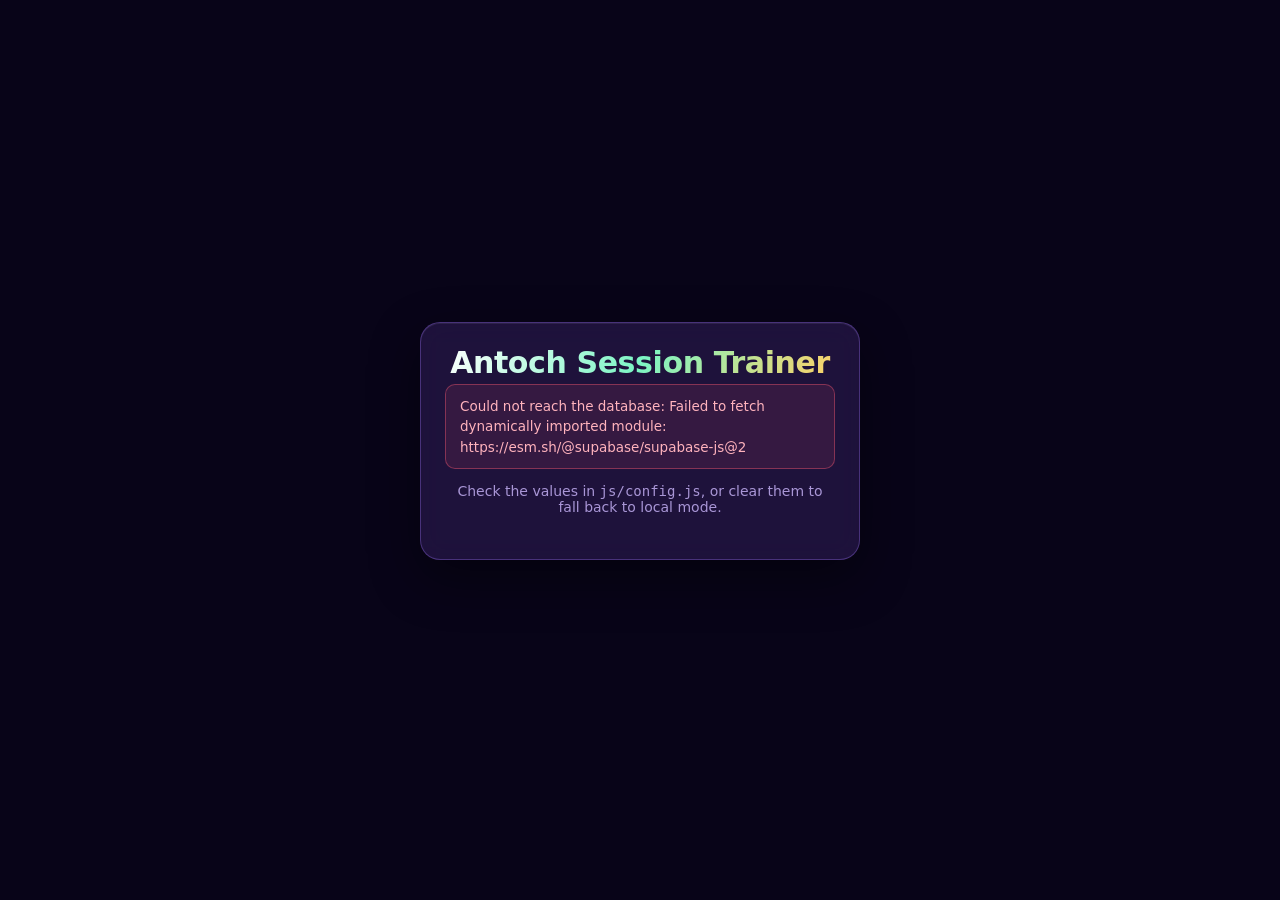
==== index.html @ 9d7117a3 "Antoch Session Trainer: session runner, CEFR drills, Supabase backend Five-stage coaching session wi" ====
<!DOCTYPE html>
<html lang="en">
<head>
<meta charset="UTF-8">
<meta name="viewport" content="width=device-width, initial-scale=1">
<title>Antoch Session Trainer</title>
<meta name="description" content="One-on-one English conversation coaching — session runner, drills and progress history.">
<link rel="stylesheet" href="css/app.css">
<link rel="icon" href="data:image/svg+xml,<svg xmlns='http://www.w3.org/2000/svg' viewBox='0 0 32 32'><text y='26' font-size='26'>🥊</text></svg>">
</head>
<body>
<div id="root">
  <div class="auth-wrap"><div class="card auth-card">
    <h1>Antoch Session Trainer</h1>
    <p class="sub">Loading…</p>
  </div></div>
</div>
<noscript>
  <div class="auth-wrap"><div class="card auth-card">
    <h1>Antoch Session Trainer</h1>
    <p class="sub">This app needs JavaScript enabled.</p>
  </div></div>
</noscript>
<script type="module" src="js/app.js"></script>
</body>
</html>
---- css/app.css ----
/* =============================================================
   Antoch Session Trainer
   Dark, high contrast, built to stay legible inside a Google Meet
   screen share while the trainer is talking at the same time.
   ============================================================= */

:root {
  --bg: #080418;
  --bg-soft: #150c30;
  --panel: rgba(40, 24, 74, 0.72);
  --panel-solid: #1c1136;
  --line: rgba(124, 92, 200, 0.45);
  --line-soft: rgba(124, 92, 200, 0.22);
  --accent: #7cf5c4;
  --accent-deep: #2b8a64;
  --gold: #ffd166;
  --danger: #ff5d73;
  --text: #f3eeff;
  --muted: #a996d6;
  --radius: 14px;
  --radius-lg: 20px;
}

* { box-sizing: border-box; }

html, body {
  margin: 0;
  min-height: 100%;
  background: var(--bg);
  color: var(--text);
  font-family: 'Segoe UI', system-ui, -apple-system, sans-serif;
  -webkit-font-smoothing: antialiased;
}

body::before {
  content: '';
  position: fixed;
  inset: 0;
  z-index: -2;
  background:
    radial-gradient(ellipse 80% 60% at 50% 0%, #2a1a5c, transparent 70%),
    radial-gradient(ellipse 60% 50% at 85% 100%, #1d2a5e, transparent 70%),
    linear-gradient(180deg, #150c30, #080418);
}

a { color: var(--accent); }

/* ---------------- layout ---------------- */

.app { display: flex; flex-direction: column; min-height: 100vh; }

.topbar {
  display: flex; align-items: center; gap: 16px;
  padding: 12px 22px;
  border-bottom: 1px solid var(--line-soft);
  background: rgba(8, 4, 24, 0.75);
  backdrop-filter: blur(12px);
  position: sticky; top: 0; z-index: 40;
}

.topbar .logo {
  font-weight: 800; font-size: 17px; letter-spacing: -0.3px;
  background: linear-gradient(120deg, #fff, var(--accent), var(--gold));
  -webkit-background-clip: text; background-clip: text; color: transparent;
  white-space: nowrap;
}

.topbar nav { display: flex; gap: 4px; flex: 1; flex-wrap: wrap; }

.navlink {
  padding: 7px 14px; border-radius: 9px; font-size: 14px;
  color: var(--muted); cursor: pointer; border: 1px solid transparent;
  background: none;
}
.navlink:hover { color: var(--text); background: rgba(255, 255, 255, 0.05); }
.navlink.active { color: var(--accent); border-color: var(--line); background: rgba(124, 245, 196, 0.08); }

.whoami { font-size: 13px; color: var(--muted); text-align: right; line-height: 1.35; }
.whoami b { color: var(--text); display: block; font-size: 14px; }

.page { flex: 1; padding: 26px 22px 60px; max-width: 1180px; width: 100%; margin: 0 auto; }
.page.wide { max-width: 1500px; }

/* ---------------- typography ---------------- */

h1 { font-size: 26px; margin: 0 0 4px; letter-spacing: -0.4px; }
h2 { font-size: 19px; margin: 0 0 12px; letter-spacing: -0.2px; }
h3 { font-size: 15px; margin: 0 0 8px; }
.sub { color: var(--muted); font-size: 14px; margin: 0 0 22px; }
.eyebrow {
  font-size: 11px; text-transform: uppercase; letter-spacing: 1.4px;
  color: var(--muted); font-weight: 700; margin-bottom: 7px;
}
.mono { font-family: 'Cascadia Mono', Consolas, monospace; }

/* ---------------- panels ---------------- */

.card {
  background: var(--panel);
  border: 1px solid var(--line);
  border-radius: var(--radius-lg);
  padding: 22px 24px;
  backdrop-filter: blur(14px);
  box-shadow: 0 18px 50px rgba(0, 0, 0, 0.42), inset 0 1px 0 rgba(255, 255, 255, 0.07);
  margin-bottom: 18px;
}
.card.tight { padding: 16px 18px; }

.grid { display: grid; gap: 16px; }
.grid.two { grid-template-columns: repeat(auto-fit, minmax(320px, 1fr)); }
.grid.three { grid-template-columns: repeat(auto-fit, minmax(240px, 1fr)); }
.row { display: flex; gap: 10px; flex-wrap: wrap; align-items: center; }
.row.between { justify-content: space-between; }
.spacer { flex: 1; }

/* ---------------- forms ---------------- */

.field { margin-bottom: 14px; }
.field label {
  display: block; font-size: 11px; color: var(--muted); margin-bottom: 6px;
  text-transform: uppercase; letter-spacing: 1px; font-weight: 700;
}

input, select, textarea {
  width: 100%;
  background: rgba(10, 4, 26, 0.7);
  border: 1px solid var(--line);
  color: var(--text);
  border-radius: 10px;
  padding: 11px 13px;
  font-size: 15px;
  font-family: inherit;
  outline: none;
  transition: border-color .18s;
}
input:focus, select:focus, textarea:focus { border-color: var(--accent); }
textarea { min-height: 90px; resize: vertical; line-height: 1.55; }
select option { background: #1c1136; }

.btn {
  background: linear-gradient(180deg, #8ffcd0, #3fae7f);
  border: none; color: #06251a; font-weight: 700; font-size: 15px;
  padding: 12px 24px; border-radius: 11px; cursor: pointer;
  box-shadow: 0 4px 0 var(--accent-deep);
  transition: transform .06s, box-shadow .06s;
  font-family: inherit;
}
.btn:active { transform: translateY(3px); box-shadow: 0 1px 0 var(--accent-deep); }
.btn:disabled { opacity: .45; cursor: not-allowed; }
.btn.ghost {
  background: rgba(255, 255, 255, 0.07); color: var(--text);
  border: 1px solid var(--line); box-shadow: none;
}
.btn.gold { background: linear-gradient(180deg, #ffe08a, #e0a520); color: #3a2600; box-shadow: 0 4px 0 #a87610; }
.btn.danger { background: linear-gradient(180deg, #ff8a99, #d63a51); color: #2c0209; box-shadow: 0 4px 0 #93202f; }
.btn.sm { font-size: 13px; padding: 8px 15px; box-shadow: none; }
.btn.block { width: 100%; }

.chips { display: flex; gap: 7px; flex-wrap: wrap; }
.chip {
  background: rgba(124, 245, 196, 0.12);
  border: 1px solid rgba(124, 245, 196, 0.35);
  color: var(--accent); font-size: 12.5px; padding: 5px 12px;
  border-radius: 20px; cursor: pointer; user-select: none;
}
.chip:hover { background: rgba(124, 245, 196, 0.22); }
.chip.gold { background: rgba(255, 209, 102, .12); border-color: rgba(255, 209, 102, .38); color: var(--gold); }
.chip.on { background: var(--accent); color: #06251a; font-weight: 700; }
.chip.gold.on { background: var(--gold); color: #3a2600; }
.chip.static { cursor: default; }

.badge {
  display: inline-block; font-size: 11px; font-weight: 700; letter-spacing: .6px;
  padding: 3px 9px; border-radius: 20px; text-transform: uppercase;
  background: rgba(255, 255, 255, .08); border: 1px solid var(--line-soft); color: var(--muted);
}
.badge.level { background: rgba(124, 245, 196, .14); border-color: rgba(124, 245, 196, .4); color: var(--accent); }
.badge.anchor { background: rgba(124, 245, 196, .12); color: var(--accent); border-color: rgba(124, 245, 196, .35); }
.badge.stretch { background: rgba(255, 209, 102, .12); color: var(--gold); border-color: rgba(255, 209, 102, .35); }
.badge.admin { background: rgba(255, 93, 115, .14); color: var(--danger); border-color: rgba(255, 93, 115, .4); }
.badge.trainer { background: rgba(160, 140, 255, .16); color: #c3b3ff; border-color: rgba(160, 140, 255, .4); }
.badge.trainee { background: rgba(124, 245, 196, .12); color: var(--accent); border-color: rgba(124, 245, 196, .35); }

/* ---------------- lists and tables ---------------- */

.list { display: flex; flex-direction: column; gap: 9px; }
.item {
  display: flex; align-items: center; gap: 12px;
  background: rgba(10, 4, 26, 0.5);
  border: 1px solid var(--line-soft);
  border-radius: var(--radius); padding: 13px 15px;
}
.item:hover { border-color: var(--line); }
.item .grow { flex: 1; min-width: 0; }
.item .title { font-weight: 650; font-size: 15px; }
.item .meta { font-size: 12.5px; color: var(--muted); margin-top: 3px; }

table { width: 100%; border-collapse: collapse; font-size: 14px; }
th, td { text-align: left; padding: 9px 10px; border-bottom: 1px solid var(--line-soft); }
th { font-size: 11px; text-transform: uppercase; letter-spacing: 1px; color: var(--muted); }

.empty {
  padding: 30px; text-align: center; color: var(--muted); font-size: 14px;
  border: 1px dashed var(--line-soft); border-radius: var(--radius);
}

/* ---------------- auth screen ---------------- */

.auth-wrap { min-height: 100vh; display: flex; align-items: center; justify-content: center; padding: 24px; }
.auth-card { width: min(440px, 100%); }
.auth-card h1 {
  text-align: center; font-size: 30px;
  background: linear-gradient(120deg, #fff, var(--accent), var(--gold));
  -webkit-background-clip: text; background-clip: text; color: transparent;
}
.auth-card .sub { text-align: center; }
.tabs { display: flex; gap: 6px; margin-bottom: 20px; }
.tabs button {
  flex: 1; padding: 9px; border-radius: 10px; border: 1px solid var(--line-soft);
  background: none; color: var(--muted); cursor: pointer; font-size: 14px; font-family: inherit;
}
.tabs button.active { background: rgba(124, 245, 196, .1); border-color: var(--line); color: var(--accent); }

.notice {
  padding: 11px 14px; border-radius: 10px; font-size: 13.5px; line-height: 1.5;
  margin-bottom: 14px; border: 1px solid;
}
.notice.err { background: rgba(255, 93, 115, .1); border-color: rgba(255, 93, 115, .4); color: #ffb3bd; }
.notice.ok { background: rgba(124, 245, 196, .1); border-color: rgba(124, 245, 196, .4); color: var(--accent); }
.notice.info { background: rgba(255, 209, 102, .08); border-color: rgba(255, 209, 102, .32); color: #ffe3a8; }

/* ---------------- session runner ---------------- */

.session-shell { display: flex; flex-direction: column; min-height: 100vh; }

.stagebar {
  display: flex; align-items: center; gap: 14px;
  padding: 10px 20px;
  background: rgba(8, 4, 24, .88);
  border-bottom: 1px solid var(--line-soft);
  position: sticky; top: 0; z-index: 50;
  backdrop-filter: blur(12px);
}

.steps { display: flex; gap: 6px; flex: 1; flex-wrap: wrap; }
.step {
  font-size: 12px; padding: 5px 11px; border-radius: 8px;
  border: 1px solid var(--line-soft); color: var(--muted); white-space: nowrap;
}
.step.done { color: var(--accent); border-color: rgba(124, 245, 196, .35); }
.step.now { background: var(--accent); color: #06251a; font-weight: 800; border-color: var(--accent); }

/* The timer is the single most-glanced element on screen. */
.timer {
  font-family: 'Cascadia Mono', Consolas, monospace;
  font-size: 40px; font-weight: 700; letter-spacing: 1px;
  line-height: 1; min-width: 128px; text-align: center;
  color: var(--accent);
}
.timer.over { color: var(--gold); }
.timer.warn { color: var(--danger); }
.timer-target { font-size: 12px; color: var(--muted); text-align: center; margin-top: 3px; }

.stage-head { display: flex; align-items: flex-start; gap: 16px; margin-bottom: 18px; flex-wrap: wrap; }
.stage-head h1 { font-size: 28px; }

.prompt-box {
  background: rgba(10, 4, 26, .55);
  border: 1px solid var(--line);
  border-radius: var(--radius-lg);
  padding: 26px 28px;
  font-size: 26px; line-height: 1.4; font-weight: 600;
  text-align: center; min-height: 110px;
  display: flex; align-items: center; justify-content: center;
}
.prompt-box.small { font-size: 19px; font-weight: 500; padding: 18px 22px; min-height: 0; }
.prompt-box .emoji { font-size: 54px; letter-spacing: 8px; }

.counter-grid { display: grid; grid-template-columns: repeat(auto-fit, minmax(120px, 1fr)); gap: 10px; }
.counter {
  background: rgba(10, 4, 26, .55); border: 1px solid var(--line-soft);
  border-radius: var(--radius); padding: 12px 10px; text-align: center; cursor: pointer;
  user-select: none; transition: transform .06s, border-color .15s;
}
.counter:active { transform: translateY(2px); }
.counter:hover { border-color: var(--accent); }
.counter .n { font-size: 30px; font-weight: 800; font-family: 'Cascadia Mono', Consolas, monospace; }
.counter .w { font-size: 12px; color: var(--muted); margin-top: 2px; }

.wordtags { display: flex; gap: 7px; flex-wrap: wrap; margin-top: 10px; }
.wordtag {
  background: rgba(255, 209, 102, .12); border: 1px solid rgba(255, 209, 102, .35);
  color: var(--gold); font-size: 14px; padding: 6px 12px; border-radius: 8px;
  display: flex; align-items: center; gap: 8px;
}
.wordtag button { background: none; border: none; color: var(--muted); cursor: pointer; font-size: 15px; padding: 0; }
.wordtag button:hover { color: var(--danger); }

.gameframe {
  width: 100%; height: min(74vh, 720px); border: 1px solid var(--line);
  border-radius: var(--radius-lg); background: #080418; display: block;
}

.stat-row { display: grid; grid-template-columns: repeat(auto-fit, minmax(130px, 1fr)); gap: 12px; }
.stat {
  background: rgba(10, 4, 26, .5); border: 1px solid var(--line-soft);
  border-radius: var(--radius); padding: 14px;
}
.stat .n { font-size: 26px; font-weight: 800; font-family: 'Cascadia Mono', Consolas, monospace; }
.stat .l { font-size: 11.5px; color: var(--muted); text-transform: uppercase; letter-spacing: .8px; margin-top: 3px; }
.stat .d { font-size: 12px; margin-top: 4px; }
.up { color: var(--danger); }
.down { color: var(--accent); }

.feedback-out {
  white-space: pre-wrap; font-family: 'Cascadia Mono', Consolas, monospace;
  font-size: 13.5px; line-height: 1.65;
  background: rgba(10, 4, 26, .65); border: 1px solid var(--line-soft);
  border-radius: var(--radius); padding: 18px; max-height: 460px; overflow: auto;
}

.expansion-step {
  display: flex; gap: 12px; align-items: center; margin-bottom: 10px;
}
.expansion-step .k {
  width: 74px; flex: none; font-size: 12px; font-weight: 700; letter-spacing: 1px;
  text-transform: uppercase; color: var(--gold);
}

.formgrid { display: grid; grid-template-columns: repeat(auto-fit, minmax(150px, 1fr)); gap: 10px; }
.formcell.right input { border-color: var(--accent); }
.formcell.wrong input { border-color: var(--danger); }
.formcell .ans { font-size: 12px; color: var(--accent); margin-top: 4px; min-height: 16px; }

.picture-frame {
  width: 100%; max-height: 58vh; object-fit: contain; border-radius: var(--radius-lg);
  border: 1px solid var(--line); background: #0d0722; display: block;
}

/* ---------------- modal ---------------- */

.modal-back {
  position: fixed; inset: 0; background: rgba(4, 2, 12, .78);
  display: flex; align-items: center; justify-content: center; z-index: 90; padding: 20px;
  backdrop-filter: blur(4px);
}
.modal { width: min(560px, 100%); max-height: 88vh; overflow: auto; margin: 0; }

/* ---------------- small screens ---------------- */

@media (max-width: 720px) {
  .timer { font-size: 30px; min-width: 92px; }
  .prompt-box { font-size: 20px; padding: 18px; }
  .page { padding: 18px 14px 50px; }
  .topbar { padding: 10px 14px; }
}

.hidden { display: none !important; }
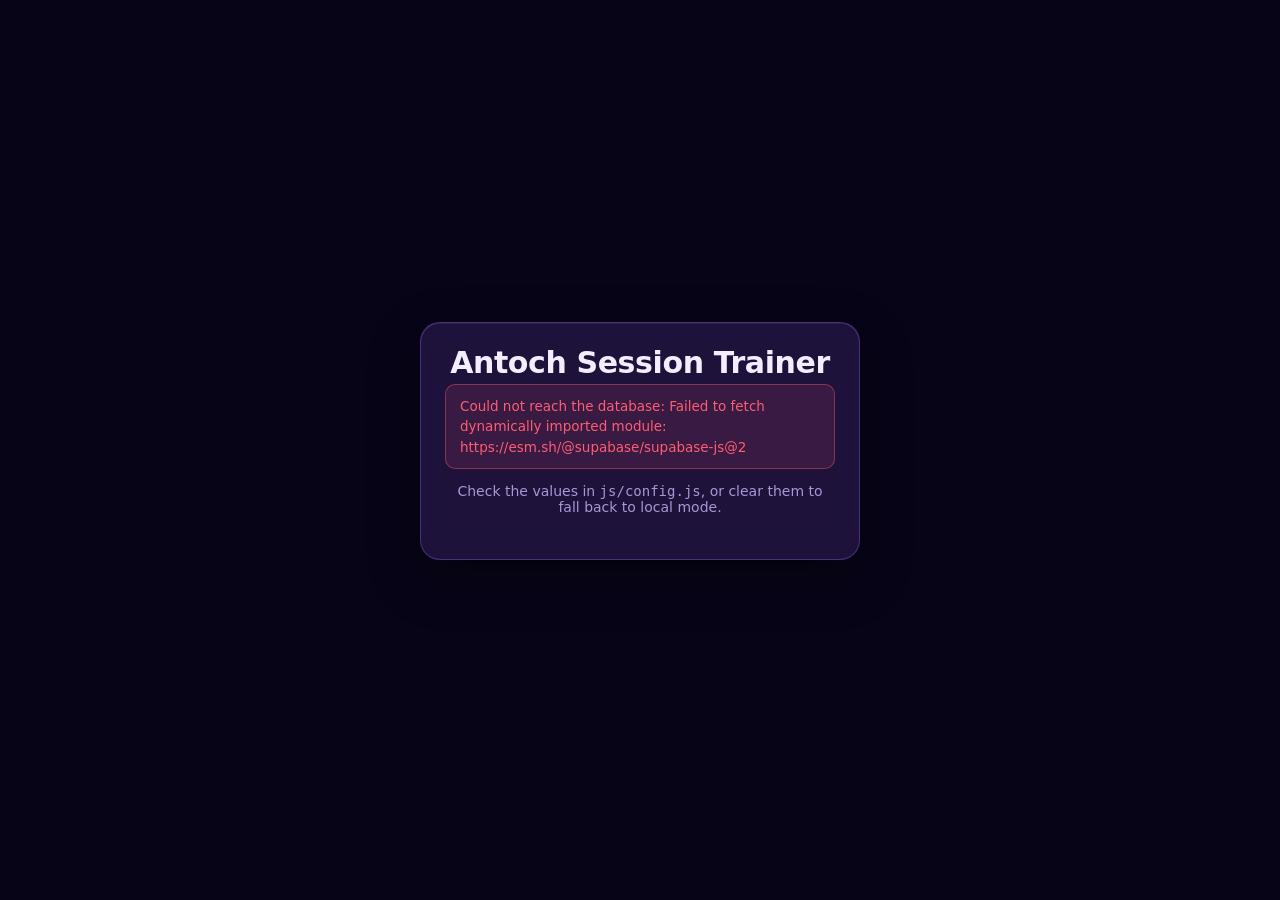
==== commit 07355874: "Light theme, mic device handling, and mid-session drill insertion Theme: every surface colour is now" ====
--- a/index.html
+++ b/index.html
@@ -6,6 +6,14 @@
 <title>Antoch Session Trainer</title>
 <meta name="description" content="One-on-one English conversation coaching — session runner, drills and progress history.">
 <link rel="stylesheet" href="css/app.css">
+<script>
+  /* Applied before the stylesheet paints, so switching themes never
+     flashes the previous one. */
+  try {
+    var t = localStorage.getItem('ast:theme');
+    if (t) document.documentElement.setAttribute('data-theme', t);
+  } catch (e) {}
+</script>
 <link rel="icon" href="data:image/svg+xml,<svg xmlns='http://www.w3.org/2000/svg' viewBox='0 0 32 32'><text y='26' font-size='26'>🥊</text></svg>">
 </head>
 <body>
--- a/css/app.css
+++ b/css/app.css
@@ -1,24 +1,68 @@
 /* =============================================================
    Antoch Session Trainer
-   Dark, high contrast, built to stay legible inside a Google Meet
-   screen share while the trainer is talking at the same time.
+
+   Two themes. Dark is the original; light exists because a dark
+   app shared over Google Meet in a bright room is hard to read.
+   Every surface colour is a token, so the light theme is a
+   palette swap rather than a pile of overrides.
    ============================================================= */
 
 :root {
   --bg: #080418;
-  --bg-soft: #150c30;
+  --bg-grad: radial-gradient(ellipse 80% 60% at 50% 0%, #2a1a5c, transparent 70%),
+             radial-gradient(ellipse 60% 50% at 85% 100%, #1d2a5e, transparent 70%),
+             linear-gradient(180deg, #150c30, #080418);
   --panel: rgba(40, 24, 74, 0.72);
-  --panel-solid: #1c1136;
+  --sunken: rgba(10, 4, 26, 0.6);
+  --sunken-soft: rgba(10, 4, 26, 0.45);
   --line: rgba(124, 92, 200, 0.45);
   --line-soft: rgba(124, 92, 200, 0.22);
   --accent: #7cf5c4;
+  --accent-ink: #06251a;
   --accent-deep: #2b8a64;
+  --accent-wash: rgba(124, 245, 196, 0.12);
+  --accent-edge: rgba(124, 245, 196, 0.35);
   --gold: #ffd166;
+  --gold-ink: #3a2600;
+  --gold-wash: rgba(255, 209, 102, 0.12);
+  --gold-edge: rgba(255, 209, 102, 0.38);
   --danger: #ff5d73;
+  --danger-wash: rgba(255, 93, 115, 0.12);
+  --danger-edge: rgba(255, 93, 115, 0.4);
   --text: #f3eeff;
   --muted: #a996d6;
+  --shadow: 0 18px 50px rgba(0, 0, 0, 0.42), inset 0 1px 0 rgba(255, 255, 255, 0.07);
+  --blur: blur(14px);
   --radius: 14px;
   --radius-lg: 20px;
+}
+
+html[data-theme="light"] {
+  --bg: #f4f2fa;
+  --bg-grad: radial-gradient(ellipse 80% 60% at 50% 0%, #e9e4fb, transparent 70%),
+             radial-gradient(ellipse 60% 50% at 85% 100%, #e2ecfb, transparent 70%),
+             linear-gradient(180deg, #fbfaff, #eeebf7);
+  --panel: rgba(255, 255, 255, 0.86);
+  --sunken: #ffffff;
+  --sunken-soft: #faf9fd;
+  --line: #d5cdea;
+  --line-soft: #e6e1f2;
+  --accent: #12805a;
+  --accent-ink: #ffffff;
+  --accent-deep: #0c5f43;
+  --accent-wash: rgba(18, 128, 90, 0.10);
+  --accent-edge: rgba(18, 128, 90, 0.30);
+  --gold: #8a6100;
+  --gold-ink: #ffffff;
+  --gold-wash: rgba(138, 97, 0, 0.09);
+  --gold-edge: rgba(138, 97, 0, 0.28);
+  --danger: #c22a41;
+  --danger-wash: rgba(194, 42, 65, 0.08);
+  --danger-edge: rgba(194, 42, 65, 0.3);
+  --text: #1b1430;
+  --muted: #635a7d;
+  --shadow: 0 10px 30px rgba(60, 40, 110, 0.10), inset 0 1px 0 rgba(255, 255, 255, 0.9);
+  --blur: none;
 }
 
 * { box-sizing: border-box; }
@@ -37,10 +81,7 @@
   position: fixed;
   inset: 0;
   z-index: -2;
-  background:
-    radial-gradient(ellipse 80% 60% at 50% 0%, #2a1a5c, transparent 70%),
-    radial-gradient(ellipse 60% 50% at 85% 100%, #1d2a5e, transparent 70%),
-    linear-gradient(180deg, #150c30, #080418);
+  background: var(--bg-grad);
 }
 
 a { color: var(--accent); }
@@ -53,16 +94,14 @@
   display: flex; align-items: center; gap: 16px;
   padding: 12px 22px;
   border-bottom: 1px solid var(--line-soft);
-  background: rgba(8, 4, 24, 0.75);
-  backdrop-filter: blur(12px);
+  background: var(--panel);
+  backdrop-filter: var(--blur);
   position: sticky; top: 0; z-index: 40;
 }
 
 .topbar .logo {
   font-weight: 800; font-size: 17px; letter-spacing: -0.3px;
-  background: linear-gradient(120deg, #fff, var(--accent), var(--gold));
-  -webkit-background-clip: text; background-clip: text; color: transparent;
-  white-space: nowrap;
+  color: var(--text); white-space: nowrap;
 }
 
 .topbar nav { display: flex; gap: 4px; flex: 1; flex-wrap: wrap; }
@@ -70,13 +109,20 @@
 .navlink {
   padding: 7px 14px; border-radius: 9px; font-size: 14px;
   color: var(--muted); cursor: pointer; border: 1px solid transparent;
-  background: none;
-}
-.navlink:hover { color: var(--text); background: rgba(255, 255, 255, 0.05); }
-.navlink.active { color: var(--accent); border-color: var(--line); background: rgba(124, 245, 196, 0.08); }
+  background: none; font-family: inherit;
+}
+.navlink:hover { color: var(--text); background: var(--sunken-soft); }
+.navlink.active { color: var(--accent); border-color: var(--accent-edge); background: var(--accent-wash); }
 
 .whoami { font-size: 13px; color: var(--muted); text-align: right; line-height: 1.35; }
 .whoami b { color: var(--text); display: block; font-size: 14px; }
+
+.themeBtn {
+  background: none; border: 1px solid var(--line); color: var(--muted);
+  width: 34px; height: 34px; border-radius: 9px; cursor: pointer; font-size: 15px;
+  display: flex; align-items: center; justify-content: center; flex: none;
+}
+.themeBtn:hover { color: var(--text); border-color: var(--accent); }
 
 .page { flex: 1; padding: 26px 22px 60px; max-width: 1180px; width: 100%; margin: 0 auto; }
 .page.wide { max-width: 1500px; }
@@ -100,8 +146,8 @@
   border: 1px solid var(--line);
   border-radius: var(--radius-lg);
   padding: 22px 24px;
-  backdrop-filter: blur(14px);
-  box-shadow: 0 18px 50px rgba(0, 0, 0, 0.42), inset 0 1px 0 rgba(255, 255, 255, 0.07);
+  backdrop-filter: var(--blur);
+  box-shadow: var(--shadow);
   margin-bottom: 18px;
 }
 .card.tight { padding: 16px 18px; }
@@ -123,7 +169,7 @@
 
 input, select, textarea {
   width: 100%;
-  background: rgba(10, 4, 26, 0.7);
+  background: var(--sunken);
   border: 1px solid var(--line);
   color: var(--text);
   border-radius: 10px;
@@ -135,11 +181,11 @@
 }
 input:focus, select:focus, textarea:focus { border-color: var(--accent); }
 textarea { min-height: 90px; resize: vertical; line-height: 1.55; }
-select option { background: #1c1136; }
+select option { background: var(--sunken); color: var(--text); }
 
 .btn {
-  background: linear-gradient(180deg, #8ffcd0, #3fae7f);
-  border: none; color: #06251a; font-weight: 700; font-size: 15px;
+  background: var(--accent);
+  border: none; color: var(--accent-ink); font-weight: 700; font-size: 15px;
   padding: 12px 24px; border-radius: 11px; cursor: pointer;
   box-shadow: 0 4px 0 var(--accent-deep);
   transition: transform .06s, box-shadow .06s;
@@ -148,45 +194,46 @@
 .btn:active { transform: translateY(3px); box-shadow: 0 1px 0 var(--accent-deep); }
 .btn:disabled { opacity: .45; cursor: not-allowed; }
 .btn.ghost {
-  background: rgba(255, 255, 255, 0.07); color: var(--text);
+  background: var(--sunken-soft); color: var(--text);
   border: 1px solid var(--line); box-shadow: none;
 }
-.btn.gold { background: linear-gradient(180deg, #ffe08a, #e0a520); color: #3a2600; box-shadow: 0 4px 0 #a87610; }
-.btn.danger { background: linear-gradient(180deg, #ff8a99, #d63a51); color: #2c0209; box-shadow: 0 4px 0 #93202f; }
+.btn.ghost:active { transform: translateY(2px); }
+.btn.gold { background: var(--gold); color: var(--gold-ink); box-shadow: 0 4px 0 rgba(0,0,0,.25); }
+.btn.danger { background: var(--danger); color: #fff; box-shadow: 0 4px 0 rgba(0,0,0,.25); }
 .btn.sm { font-size: 13px; padding: 8px 15px; box-shadow: none; }
 .btn.block { width: 100%; }
 
 .chips { display: flex; gap: 7px; flex-wrap: wrap; }
 .chip {
-  background: rgba(124, 245, 196, 0.12);
-  border: 1px solid rgba(124, 245, 196, 0.35);
+  background: var(--accent-wash);
+  border: 1px solid var(--accent-edge);
   color: var(--accent); font-size: 12.5px; padding: 5px 12px;
   border-radius: 20px; cursor: pointer; user-select: none;
 }
-.chip:hover { background: rgba(124, 245, 196, 0.22); }
-.chip.gold { background: rgba(255, 209, 102, .12); border-color: rgba(255, 209, 102, .38); color: var(--gold); }
-.chip.on { background: var(--accent); color: #06251a; font-weight: 700; }
-.chip.gold.on { background: var(--gold); color: #3a2600; }
+.chip:hover { filter: brightness(1.12); }
+.chip.gold { background: var(--gold-wash); border-color: var(--gold-edge); color: var(--gold); }
+.chip.on { background: var(--accent); color: var(--accent-ink); font-weight: 700; }
+.chip.gold.on { background: var(--gold); color: var(--gold-ink); }
 .chip.static { cursor: default; }
 
 .badge {
   display: inline-block; font-size: 11px; font-weight: 700; letter-spacing: .6px;
   padding: 3px 9px; border-radius: 20px; text-transform: uppercase;
-  background: rgba(255, 255, 255, .08); border: 1px solid var(--line-soft); color: var(--muted);
-}
-.badge.level { background: rgba(124, 245, 196, .14); border-color: rgba(124, 245, 196, .4); color: var(--accent); }
-.badge.anchor { background: rgba(124, 245, 196, .12); color: var(--accent); border-color: rgba(124, 245, 196, .35); }
-.badge.stretch { background: rgba(255, 209, 102, .12); color: var(--gold); border-color: rgba(255, 209, 102, .35); }
-.badge.admin { background: rgba(255, 93, 115, .14); color: var(--danger); border-color: rgba(255, 93, 115, .4); }
-.badge.trainer { background: rgba(160, 140, 255, .16); color: #c3b3ff; border-color: rgba(160, 140, 255, .4); }
-.badge.trainee { background: rgba(124, 245, 196, .12); color: var(--accent); border-color: rgba(124, 245, 196, .35); }
+  background: var(--sunken-soft); border: 1px solid var(--line-soft); color: var(--muted);
+}
+.badge.level, .badge.anchor, .badge.trainee {
+  background: var(--accent-wash); color: var(--accent); border-color: var(--accent-edge);
+}
+.badge.stretch { background: var(--gold-wash); color: var(--gold); border-color: var(--gold-edge); }
+.badge.admin { background: var(--danger-wash); color: var(--danger); border-color: var(--danger-edge); }
+.badge.trainer { background: var(--accent-wash); color: var(--muted); border-color: var(--line); }
 
 /* ---------------- lists and tables ---------------- */
 
 .list { display: flex; flex-direction: column; gap: 9px; }
 .item {
   display: flex; align-items: center; gap: 12px;
-  background: rgba(10, 4, 26, 0.5);
+  background: var(--sunken-soft);
   border: 1px solid var(--line-soft);
   border-radius: var(--radius); padding: 13px 15px;
 }
@@ -208,26 +255,22 @@
 
 .auth-wrap { min-height: 100vh; display: flex; align-items: center; justify-content: center; padding: 24px; }
 .auth-card { width: min(440px, 100%); }
-.auth-card h1 {
-  text-align: center; font-size: 30px;
-  background: linear-gradient(120deg, #fff, var(--accent), var(--gold));
-  -webkit-background-clip: text; background-clip: text; color: transparent;
-}
+.auth-card h1 { text-align: center; font-size: 30px; color: var(--text); }
 .auth-card .sub { text-align: center; }
 .tabs { display: flex; gap: 6px; margin-bottom: 20px; }
 .tabs button {
   flex: 1; padding: 9px; border-radius: 10px; border: 1px solid var(--line-soft);
   background: none; color: var(--muted); cursor: pointer; font-size: 14px; font-family: inherit;
 }
-.tabs button.active { background: rgba(124, 245, 196, .1); border-color: var(--line); color: var(--accent); }
+.tabs button.active { background: var(--accent-wash); border-color: var(--accent-edge); color: var(--accent); }
 
 .notice {
   padding: 11px 14px; border-radius: 10px; font-size: 13.5px; line-height: 1.5;
   margin-bottom: 14px; border: 1px solid;
 }
-.notice.err { background: rgba(255, 93, 115, .1); border-color: rgba(255, 93, 115, .4); color: #ffb3bd; }
-.notice.ok { background: rgba(124, 245, 196, .1); border-color: rgba(124, 245, 196, .4); color: var(--accent); }
-.notice.info { background: rgba(255, 209, 102, .08); border-color: rgba(255, 209, 102, .32); color: #ffe3a8; }
+.notice.err { background: var(--danger-wash); border-color: var(--danger-edge); color: var(--danger); }
+.notice.ok { background: var(--accent-wash); border-color: var(--accent-edge); color: var(--accent); }
+.notice.info { background: var(--gold-wash); border-color: var(--gold-edge); color: var(--gold); }
 
 /* ---------------- session runner ---------------- */
 
@@ -236,10 +279,10 @@
 .stagebar {
   display: flex; align-items: center; gap: 14px;
   padding: 10px 20px;
-  background: rgba(8, 4, 24, .88);
+  background: var(--panel);
   border-bottom: 1px solid var(--line-soft);
   position: sticky; top: 0; z-index: 50;
-  backdrop-filter: blur(12px);
+  backdrop-filter: var(--blur);
 }
 
 .steps { display: flex; gap: 6px; flex: 1; flex-wrap: wrap; }
@@ -247,8 +290,8 @@
   font-size: 12px; padding: 5px 11px; border-radius: 8px;
   border: 1px solid var(--line-soft); color: var(--muted); white-space: nowrap;
 }
-.step.done { color: var(--accent); border-color: rgba(124, 245, 196, .35); }
-.step.now { background: var(--accent); color: #06251a; font-weight: 800; border-color: var(--accent); }
+.step.done { color: var(--accent); border-color: var(--accent-edge); }
+.step.now { background: var(--accent); color: var(--accent-ink); font-weight: 800; border-color: var(--accent); }
 
 /* The timer is the single most-glanced element on screen. */
 .timer {
@@ -265,7 +308,7 @@
 .stage-head h1 { font-size: 28px; }
 
 .prompt-box {
-  background: rgba(10, 4, 26, .55);
+  background: var(--sunken);
   border: 1px solid var(--line);
   border-radius: var(--radius-lg);
   padding: 26px 28px;
@@ -278,7 +321,7 @@
 
 .counter-grid { display: grid; grid-template-columns: repeat(auto-fit, minmax(120px, 1fr)); gap: 10px; }
 .counter {
-  background: rgba(10, 4, 26, .55); border: 1px solid var(--line-soft);
+  background: var(--sunken); border: 1px solid var(--line-soft);
   border-radius: var(--radius); padding: 12px 10px; text-align: center; cursor: pointer;
   user-select: none; transition: transform .06s, border-color .15s;
 }
@@ -289,21 +332,25 @@
 
 .wordtags { display: flex; gap: 7px; flex-wrap: wrap; margin-top: 10px; }
 .wordtag {
-  background: rgba(255, 209, 102, .12); border: 1px solid rgba(255, 209, 102, .35);
+  background: var(--gold-wash); border: 1px solid var(--gold-edge);
   color: var(--gold); font-size: 14px; padding: 6px 12px; border-radius: 8px;
   display: flex; align-items: center; gap: 8px;
 }
 .wordtag button { background: none; border: none; color: var(--muted); cursor: pointer; font-size: 15px; padding: 0; }
 .wordtag button:hover { color: var(--danger); }
 
+/* The two games are dark by design — they are canvas artwork, not
+   documents. In light mode they get a frame so they read as an
+   embedded thing rather than a hole in the page. */
 .gameframe {
   width: 100%; height: min(74vh, 720px); border: 1px solid var(--line);
   border-radius: var(--radius-lg); background: #080418; display: block;
+  box-shadow: var(--shadow);
 }
 
 .stat-row { display: grid; grid-template-columns: repeat(auto-fit, minmax(130px, 1fr)); gap: 12px; }
 .stat {
-  background: rgba(10, 4, 26, .5); border: 1px solid var(--line-soft);
+  background: var(--sunken-soft); border: 1px solid var(--line-soft);
   border-radius: var(--radius); padding: 14px;
 }
 .stat .n { font-size: 26px; font-weight: 800; font-family: 'Cascadia Mono', Consolas, monospace; }
@@ -315,13 +362,11 @@
 .feedback-out {
   white-space: pre-wrap; font-family: 'Cascadia Mono', Consolas, monospace;
   font-size: 13.5px; line-height: 1.65;
-  background: rgba(10, 4, 26, .65); border: 1px solid var(--line-soft);
+  background: var(--sunken); border: 1px solid var(--line-soft);
   border-radius: var(--radius); padding: 18px; max-height: 460px; overflow: auto;
 }
 
-.expansion-step {
-  display: flex; gap: 12px; align-items: center; margin-bottom: 10px;
-}
+.expansion-step { display: flex; gap: 12px; align-items: center; margin-bottom: 10px; }
 .expansion-step .k {
   width: 74px; flex: none; font-size: 12px; font-weight: 700; letter-spacing: 1px;
   text-transform: uppercase; color: var(--gold);
@@ -334,13 +379,13 @@
 
 .picture-frame {
   width: 100%; max-height: 58vh; object-fit: contain; border-radius: var(--radius-lg);
-  border: 1px solid var(--line); background: #0d0722; display: block;
+  border: 1px solid var(--line); background: var(--sunken); display: block;
 }
 
 /* ---------------- modal ---------------- */
 
 .modal-back {
-  position: fixed; inset: 0; background: rgba(4, 2, 12, .78);
+  position: fixed; inset: 0; background: rgba(4, 2, 12, .55);
   display: flex; align-items: center; justify-content: center; z-index: 90; padding: 20px;
   backdrop-filter: blur(4px);
 }
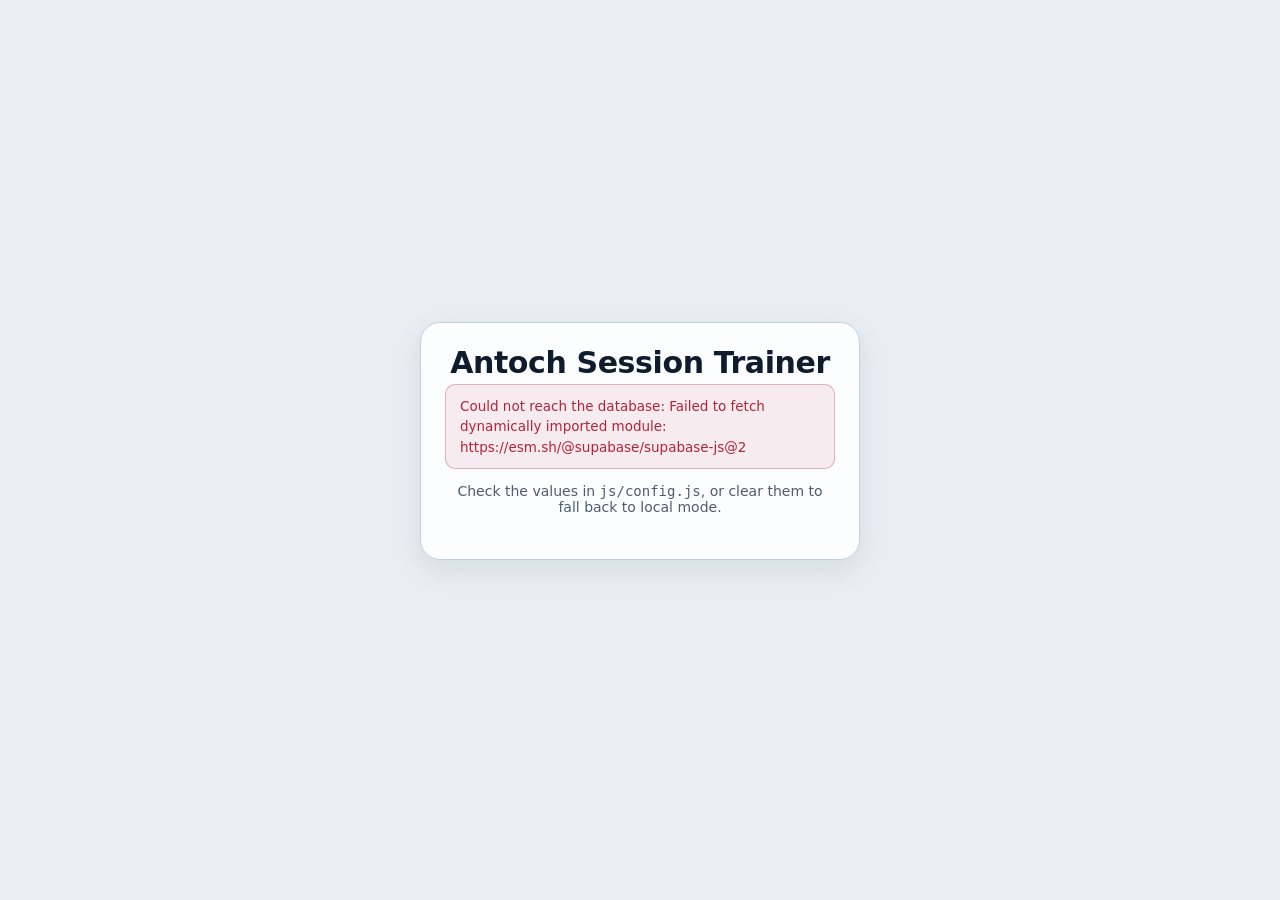
==== commit 126bc41b: "Light theme by default, in a cool palette, and drop the emoji warm-up The light theme existed but wa" ====
--- a/index.html
+++ b/index.html
@@ -11,7 +11,7 @@
      flashes the previous one. */
   try {
     var t = localStorage.getItem('ast:theme');
-    if (t) document.documentElement.setAttribute('data-theme', t);
+    document.documentElement.setAttribute('data-theme', t === 'dark' ? 'dark' : 'light');
   } catch (e) {}
 </script>
 <link rel="icon" href="data:image/svg+xml,<svg xmlns='http://www.w3.org/2000/svg' viewBox='0 0 32 32'><text y='26' font-size='26'>🥊</text></svg>">
--- a/css/app.css
+++ b/css/app.css
@@ -7,7 +7,41 @@
    palette swap rather than a pile of overrides.
    ============================================================= */
 
+/* Light is the default — this is a tool used in daylight on a shared
+   screen, so it should not start by turning the room black. The
+   palette is deliberately cool: slate and steel rather than the
+   lavender the dark theme is built from, and never flat white. */
 :root {
+  --bg: #eaeef4;
+  --bg-grad: radial-gradient(ellipse 80% 60% at 50% 0%, #dce6f2, transparent 70%),
+             radial-gradient(ellipse 60% 50% at 85% 100%, #d9e6ea, transparent 70%),
+             linear-gradient(180deg, #f4f7fb, #e4eaf2);
+  --panel: rgba(255, 255, 255, 0.88);
+  --sunken: #f7f9fc;
+  --sunken-soft: #eef2f8;
+  --line: #c3cfdd;
+  --line-soft: #dae2ec;
+  --accent: #0f766e;
+  --accent-ink: #ffffff;
+  --accent-deep: #0b574f;
+  --accent-wash: rgba(15, 118, 110, 0.10);
+  --accent-edge: rgba(15, 118, 110, 0.32);
+  --gold: #8a5a00;
+  --gold-ink: #ffffff;
+  --gold-wash: rgba(138, 90, 0, 0.09);
+  --gold-edge: rgba(138, 90, 0, 0.28);
+  --danger: #b3243c;
+  --danger-wash: rgba(179, 36, 60, 0.08);
+  --danger-edge: rgba(179, 36, 60, 0.3);
+  --text: #0f1c2e;
+  --muted: #4d5d73;
+  --shadow: 0 10px 28px rgba(30, 55, 90, 0.10), inset 0 1px 0 rgba(255, 255, 255, 0.9);
+  --blur: none;
+  --radius: 14px;
+  --radius-lg: 20px;
+}
+
+html[data-theme="dark"] {
   --bg: #080418;
   --bg-grad: radial-gradient(ellipse 80% 60% at 50% 0%, #2a1a5c, transparent 70%),
              radial-gradient(ellipse 60% 50% at 85% 100%, #1d2a5e, transparent 70%),
@@ -33,36 +67,6 @@
   --muted: #a996d6;
   --shadow: 0 18px 50px rgba(0, 0, 0, 0.42), inset 0 1px 0 rgba(255, 255, 255, 0.07);
   --blur: blur(14px);
-  --radius: 14px;
-  --radius-lg: 20px;
-}
-
-html[data-theme="light"] {
-  --bg: #f4f2fa;
-  --bg-grad: radial-gradient(ellipse 80% 60% at 50% 0%, #e9e4fb, transparent 70%),
-             radial-gradient(ellipse 60% 50% at 85% 100%, #e2ecfb, transparent 70%),
-             linear-gradient(180deg, #fbfaff, #eeebf7);
-  --panel: rgba(255, 255, 255, 0.86);
-  --sunken: #ffffff;
-  --sunken-soft: #faf9fd;
-  --line: #d5cdea;
-  --line-soft: #e6e1f2;
-  --accent: #12805a;
-  --accent-ink: #ffffff;
-  --accent-deep: #0c5f43;
-  --accent-wash: rgba(18, 128, 90, 0.10);
-  --accent-edge: rgba(18, 128, 90, 0.30);
-  --gold: #8a6100;
-  --gold-ink: #ffffff;
-  --gold-wash: rgba(138, 97, 0, 0.09);
-  --gold-edge: rgba(138, 97, 0, 0.28);
-  --danger: #c22a41;
-  --danger-wash: rgba(194, 42, 65, 0.08);
-  --danger-edge: rgba(194, 42, 65, 0.3);
-  --text: #1b1430;
-  --muted: #635a7d;
-  --shadow: 0 10px 30px rgba(60, 40, 110, 0.10), inset 0 1px 0 rgba(255, 255, 255, 0.9);
-  --blur: none;
 }
 
 * { box-sizing: border-box; }
@@ -317,7 +321,6 @@
   display: flex; align-items: center; justify-content: center;
 }
 .prompt-box.small { font-size: 19px; font-weight: 500; padding: 18px 22px; min-height: 0; }
-.prompt-box .emoji { font-size: 54px; letter-spacing: 8px; }
 
 .counter-grid { display: grid; grid-template-columns: repeat(auto-fit, minmax(120px, 1fr)); gap: 10px; }
 .counter {
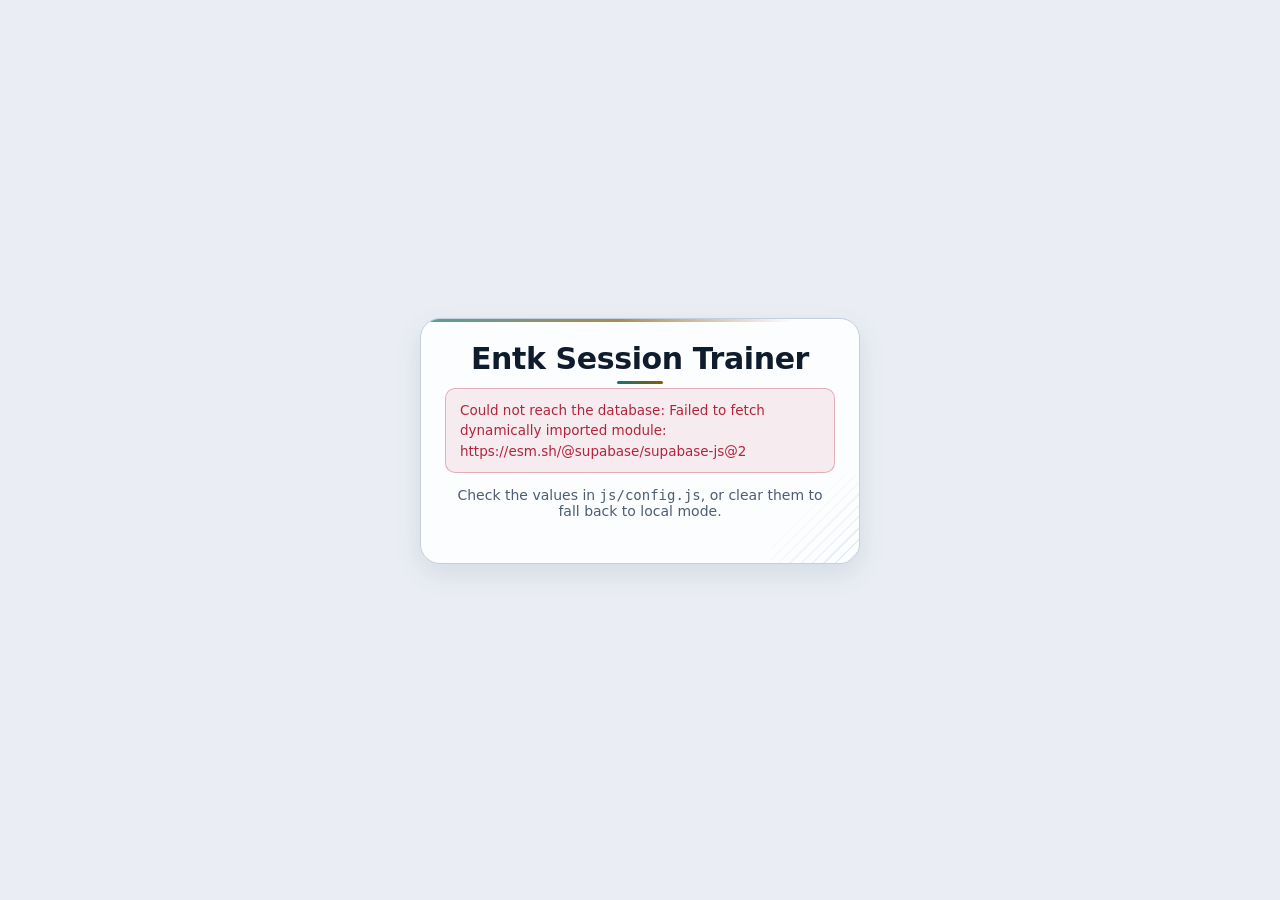
==== commit 04a69e23: "b38 — renamed to Entk Session Trainer Every name the user sees now reads Entk: the browser tab, the " ====
--- a/index.html
+++ b/index.html
@@ -3,7 +3,7 @@
 <head>
 <meta charset="UTF-8">
 <meta name="viewport" content="width=device-width, initial-scale=1">
-<title>Antoch Session Trainer</title>
+<title>Entk Session Trainer</title>
 <meta name="description" content="One-on-one English conversation coaching — session runner, drills and progress history.">
 <link rel="stylesheet" href="css/app.css">
 <script>
@@ -19,13 +19,13 @@
 <body>
 <div id="root">
   <div class="auth-wrap"><div class="card auth-card">
-    <h1>Antoch Session Trainer</h1>
+    <h1>Entk Session Trainer</h1>
     <p class="sub">Loading…</p>
   </div></div>
 </div>
 <noscript>
   <div class="auth-wrap"><div class="card auth-card">
-    <h1>Antoch Session Trainer</h1>
+    <h1>Entk Session Trainer</h1>
     <p class="sub">This app needs JavaScript enabled.</p>
   </div></div>
 </noscript>
--- a/css/app.css
+++ b/css/app.css
@@ -1,5 +1,5 @@
 /* =============================================================
-   Antoch Session Trainer
+   Entk Session Trainer
 
    Two themes. Dark is the original; light exists because a dark
    app shared over Google Meet in a bright room is hard to read.
@@ -306,7 +306,14 @@
 }
 .timer.over { color: var(--gold); }
 .timer.warn { color: var(--danger); }
-.timer-target { font-size: 12px; color: var(--muted); text-align: center; margin-top: 3px; }
+/* A label until you hover it, then plainly a control: the suggested
+   length is the trainer's to change, one stage at a time. */
+.timer-target {
+  font-size: 12px; color: var(--muted); text-align: center; margin-top: 3px;
+  display: block; width: 100%; background: none; font-family: inherit;
+  border: 1px solid transparent; border-radius: 7px; padding: 2px 6px; cursor: pointer;
+}
+.timer-target:hover { color: var(--accent); border-color: var(--accent-edge); background: var(--accent-wash); }
 
 .stage-head { display: flex; align-items: flex-start; gap: 16px; margin-bottom: 18px; flex-wrap: wrap; }
 .stage-head h1 { font-size: 28px; }
@@ -376,9 +383,16 @@
 }
 
 .formgrid { display: grid; grid-template-columns: repeat(auto-fit, minmax(150px, 1fr)); gap: 10px; }
+/* The cell is marked, not just its box: the trainer's desk shows the
+   trainee's typed answer as text, the trainee's own screen shows it in
+   an input, and both must go green or red the same way. */
+.formcell { border: 1px solid transparent; border-radius: 12px; padding: 8px 10px; transition: background .15s, border-color .15s; }
+.formcell.right { border-color: color-mix(in srgb, var(--accent) 55%, transparent); background: color-mix(in srgb, var(--accent) 10%, transparent); }
+.formcell.wrong { border-color: color-mix(in srgb, var(--danger) 55%, transparent); background: color-mix(in srgb, var(--danger) 10%, transparent); }
 .formcell.right input { border-color: var(--accent); }
 .formcell.wrong input { border-color: var(--danger); }
 .formcell .ans { font-size: 12px; color: var(--accent); margin-top: 4px; min-height: 16px; }
+.formcell.wrong .ans { color: var(--danger); }
 
 .picture-frame {
   width: 100%; max-height: 58vh; object-fit: contain; border-radius: var(--radius-lg);
@@ -404,3 +418,146 @@
 }
 
 .hidden { display: none !important; }
+
+/* =============================================================
+   CHARACTER
+
+   The palette was fine and the app still looked like a form. What it
+   lacked was structure you can see: a ruled surface behind the panels,
+   an edge on every card, a mark on every heading, and a little movement
+   where the eye already goes. Nothing here changes a colour token — it
+   adds shape and pattern on top of them, so both themes gain the same
+   character from their own palette.
+   ============================================================= */
+
+:root {
+  --rule: rgba(15, 60, 110, 0.07);      /* the ruled grid on the backdrop */
+  --hatch: rgba(15, 60, 110, 0.10);     /* corner hatching on panels     */
+  --sheen: rgba(255, 255, 255, 0.55);
+}
+html[data-theme="dark"] {
+  --rule: rgba(150, 120, 255, 0.10);
+  --hatch: rgba(160, 130, 255, 0.16);
+  --sheen: rgba(255, 255, 255, 0.10);
+}
+
+/* ---- the surface: ruled paper, fading out downward ---- */
+body::after {
+  content: '';
+  position: fixed; inset: -80px;
+  z-index: -1; pointer-events: none;
+  background-image:
+    linear-gradient(var(--rule) 1px, transparent 1px),
+    linear-gradient(90deg, var(--rule) 1px, transparent 1px);
+  background-size: 46px 46px, 46px 46px;
+  -webkit-mask-image: radial-gradient(ellipse 90% 70% at 50% 0%, #000 20%, transparent 80%);
+  mask-image: radial-gradient(ellipse 90% 70% at 50% 0%, #000 20%, transparent 80%);
+  animation: surfaceDrift 90s linear infinite;
+}
+@keyframes surfaceDrift {
+  from { background-position: 0 0, 0 0; }
+  to   { background-position: 46px 92px, 46px 92px; }
+}
+
+/* ---- panels: a lit top edge and a hatched corner ---- */
+.card { position: relative; overflow: hidden; }
+.card::before {
+  content: '';
+  position: absolute; top: 0; left: 0; right: 0; height: 3px;
+  background: linear-gradient(90deg, var(--accent), var(--gold) 45%, transparent 85%);
+  opacity: .7;
+}
+.card::after {
+  content: '';
+  position: absolute; right: 0; bottom: 0; width: 88px; height: 88px;
+  pointer-events: none;
+  background: repeating-linear-gradient(-45deg, var(--hatch) 0 1.5px, transparent 1.5px 8px);
+  -webkit-mask-image: linear-gradient(-45deg, #000, transparent 68%);
+  mask-image: linear-gradient(-45deg, #000, transparent 68%);
+}
+.card.tight::after { width: 60px; height: 60px; }
+
+/* ---- headings carry a mark instead of sitting bare ---- */
+h1 { position: relative; padding-bottom: 8px; }
+h1::after {
+  content: '';
+  position: absolute; left: 0; bottom: 0; width: 46px; height: 3px;
+  border-radius: 3px;
+  background: linear-gradient(90deg, var(--accent), var(--gold));
+}
+.auth-card h1::after { left: 50%; transform: translateX(-50%); }
+.eyebrow::before {
+  content: '';
+  display: inline-block; width: 14px; height: 2px; margin: 0 8px 4px 0;
+  background: var(--accent); vertical-align: middle; border-radius: 2px;
+}
+
+/* ---- the prompt box is the thing being read: give it a field ---- */
+.prompt-box {
+  position: relative; overflow: hidden;
+  background-image:
+    radial-gradient(var(--hatch) 1px, transparent 1.2px),
+    linear-gradient(180deg, var(--sheen), transparent 55%);
+  background-size: 18px 18px, 100% 100%;
+  box-shadow: inset 0 0 0 1px var(--line-soft);
+}
+.prompt-box::before {
+  content: '';
+  position: absolute; left: 0; top: 12%; bottom: 12%; width: 4px;
+  border-radius: 0 4px 4px 0;
+  background: linear-gradient(180deg, var(--accent), var(--gold));
+}
+
+/* ---- the stage track reads as a route, not a row of pills ---- */
+.steps { position: relative; align-items: center; }
+.step {
+  position: relative; padding-left: 24px;
+  transition: color .18s, border-color .18s, background .18s;
+}
+.step::before {
+  content: '';
+  position: absolute; left: 9px; top: 50%; transform: translateY(-50%);
+  width: 7px; height: 7px; border-radius: 50%;
+  background: var(--line);
+}
+.step.done::before { background: var(--accent); }
+.step.now::before { background: var(--accent-ink); box-shadow: 0 0 0 3px var(--accent-wash); }
+.step.now { animation: stepPulse 2.6s ease-in-out infinite; }
+@keyframes stepPulse {
+  0%, 100% { box-shadow: 0 0 0 0 var(--accent-edge); }
+  50%      { box-shadow: 0 0 0 5px transparent; }
+}
+
+/* ---- buttons lift rather than merely sit ---- */
+.btn { position: relative; overflow: hidden; transition: transform .08s, box-shadow .08s, filter .15s; }
+.btn:hover:not(:disabled) { filter: brightness(1.06); transform: translateY(-1px); }
+.btn:active:not(:disabled) { transform: translateY(3px); }
+.btn:not(.ghost)::after {
+  content: '';
+  position: absolute; inset: 0 0 auto 0; height: 45%;
+  background: linear-gradient(180deg, rgba(255,255,255,.22), transparent);
+  pointer-events: none;
+}
+
+/* ---- chips and rows answer the pointer ---- */
+.chip { transition: transform .1s, filter .15s; }
+.chip:hover { transform: translateY(-1px); }
+.item { transition: transform .12s, border-color .15s, background .15s; }
+.item:hover { transform: translateX(2px); }
+.counter:hover { transform: translateY(-2px); }
+.counter .n { font-variant-numeric: tabular-nums; }
+
+/* ---- the timer gets weight and a steady width ---- */
+.timer { font-variant-numeric: tabular-nums; text-shadow: 0 0 24px var(--accent-wash); }
+
+/* ---- live things should look live ---- */
+.eyebrow[style*="--accent"] { letter-spacing: 1.6px; }
+.gameframe { box-shadow: var(--shadow), 0 0 0 1px var(--accent-edge); }
+
+/* Movement is decoration here, never information: switching it off
+   costs nothing but the drift and the pulse. */
+@media (prefers-reduced-motion: reduce) {
+  body::after { animation: none; }
+  .step.now { animation: none; }
+  .btn:hover:not(:disabled), .item:hover, .chip:hover, .counter:hover { transform: none; }
+}
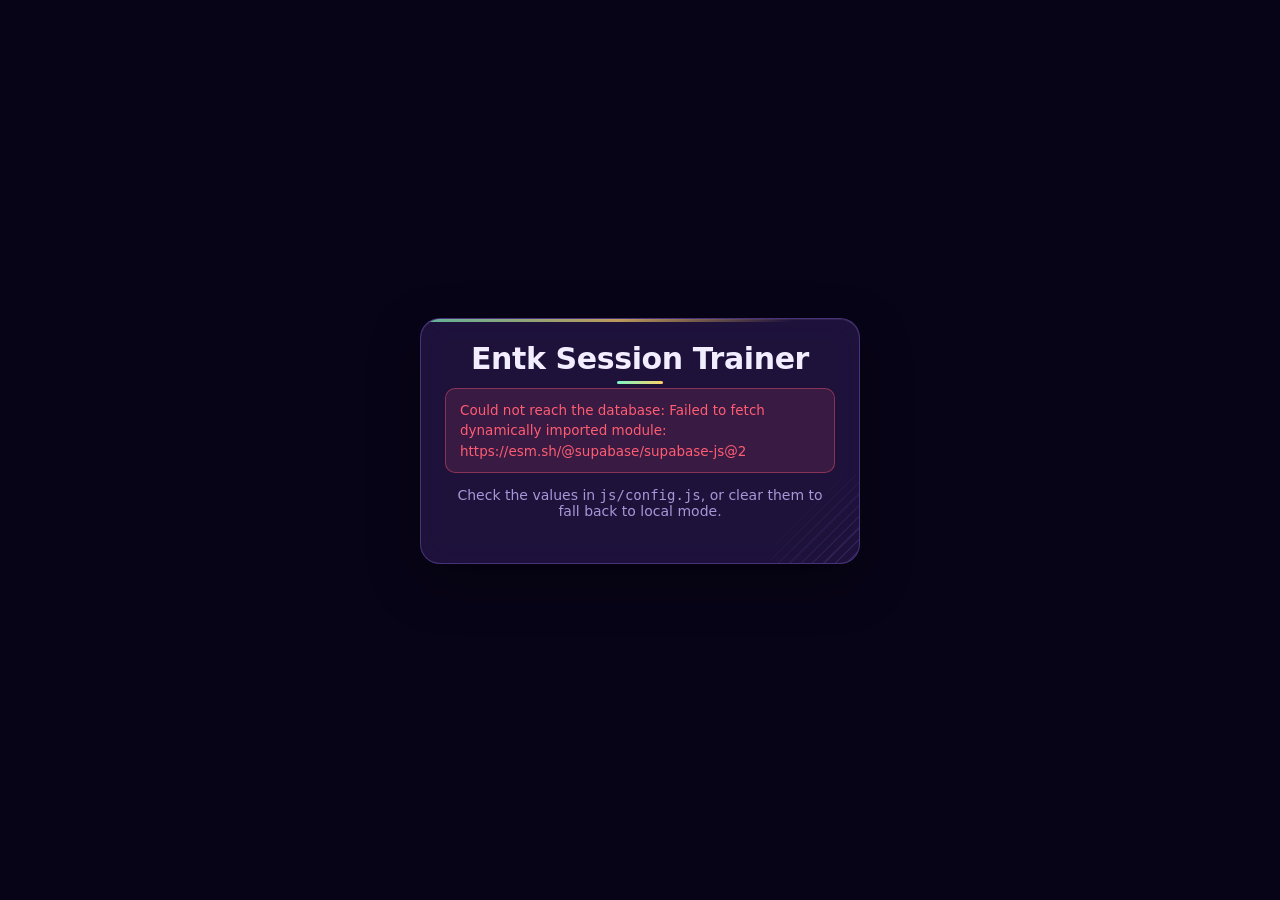
==== commit c6825ad2: "b39 — dark only, and built for phones The light palette and the theme switch are gone; the dark toke" ====
--- a/index.html
+++ b/index.html
@@ -1,19 +1,13 @@
 <!DOCTYPE html>
-<html lang="en">
+<html lang="en" data-theme="dark">
 <head>
 <meta charset="UTF-8">
-<meta name="viewport" content="width=device-width, initial-scale=1">
+<meta name="viewport" content="width=device-width, initial-scale=1, viewport-fit=cover">
+<meta name="theme-color" content="#080418">
+<meta name="color-scheme" content="dark">
 <title>Entk Session Trainer</title>
 <meta name="description" content="One-on-one English conversation coaching — session runner, drills and progress history.">
 <link rel="stylesheet" href="css/app.css">
-<script>
-  /* Applied before the stylesheet paints, so switching themes never
-     flashes the previous one. */
-  try {
-    var t = localStorage.getItem('ast:theme');
-    document.documentElement.setAttribute('data-theme', t === 'dark' ? 'dark' : 'light');
-  } catch (e) {}
-</script>
 <link rel="icon" href="data:image/svg+xml,<svg xmlns='http://www.w3.org/2000/svg' viewBox='0 0 32 32'><text y='26' font-size='26'>🥊</text></svg>">
 </head>
 <body>
--- a/css/app.css
+++ b/css/app.css
@@ -1,47 +1,15 @@
 /* =============================================================
    Entk Session Trainer
 
-   Two themes. Dark is the original; light exists because a dark
-   app shared over Google Meet in a bright room is hard to read.
-   Every surface colour is a token, so the light theme is a
-   palette swap rather than a pile of overrides.
+   One theme, dark, and one layout that works from a small phone up
+   to a shared desktop screen. Every surface colour is a token.
    ============================================================= */
 
-/* Light is the default — this is a tool used in daylight on a shared
-   screen, so it should not start by turning the room black. The
-   palette is deliberately cool: slate and steel rather than the
-   lavender the dark theme is built from, and never flat white. */
+/* Dark only. This is a coaching tool used on phones and shared screens
+   in the evening, and one look done properly beats two done half-way.
+   The light palette and the theme switch are gone; every token below is
+   the dark one, so nothing downstream had to change. */
 :root {
-  --bg: #eaeef4;
-  --bg-grad: radial-gradient(ellipse 80% 60% at 50% 0%, #dce6f2, transparent 70%),
-             radial-gradient(ellipse 60% 50% at 85% 100%, #d9e6ea, transparent 70%),
-             linear-gradient(180deg, #f4f7fb, #e4eaf2);
-  --panel: rgba(255, 255, 255, 0.88);
-  --sunken: #f7f9fc;
-  --sunken-soft: #eef2f8;
-  --line: #c3cfdd;
-  --line-soft: #dae2ec;
-  --accent: #0f766e;
-  --accent-ink: #ffffff;
-  --accent-deep: #0b574f;
-  --accent-wash: rgba(15, 118, 110, 0.10);
-  --accent-edge: rgba(15, 118, 110, 0.32);
-  --gold: #8a5a00;
-  --gold-ink: #ffffff;
-  --gold-wash: rgba(138, 90, 0, 0.09);
-  --gold-edge: rgba(138, 90, 0, 0.28);
-  --danger: #b3243c;
-  --danger-wash: rgba(179, 36, 60, 0.08);
-  --danger-edge: rgba(179, 36, 60, 0.3);
-  --text: #0f1c2e;
-  --muted: #4d5d73;
-  --shadow: 0 10px 28px rgba(30, 55, 90, 0.10), inset 0 1px 0 rgba(255, 255, 255, 0.9);
-  --blur: none;
-  --radius: 14px;
-  --radius-lg: 20px;
-}
-
-html[data-theme="dark"] {
   --bg: #080418;
   --bg-grad: radial-gradient(ellipse 80% 60% at 50% 0%, #2a1a5c, transparent 70%),
              radial-gradient(ellipse 60% 50% at 85% 100%, #1d2a5e, transparent 70%),
@@ -67,6 +35,11 @@
   --muted: #a996d6;
   --shadow: 0 18px 50px rgba(0, 0, 0, 0.42), inset 0 1px 0 rgba(255, 255, 255, 0.07);
   --blur: blur(14px);
+  --radius: 14px;
+  --radius-lg: 20px;
+  --rule: rgba(150, 120, 255, 0.10);
+  --hatch: rgba(160, 130, 255, 0.16);
+  --sheen: rgba(255, 255, 255, 0.10);
 }
 
 * { box-sizing: border-box; }
@@ -209,6 +182,7 @@
 
 .chips { display: flex; gap: 7px; flex-wrap: wrap; }
 .chip {
+  display: inline-block;
   background: var(--accent-wash);
   border: 1px solid var(--accent-edge);
   color: var(--accent); font-size: 12.5px; padding: 5px 12px;
@@ -410,12 +384,6 @@
 
 /* ---------------- small screens ---------------- */
 
-@media (max-width: 720px) {
-  .timer { font-size: 30px; min-width: 92px; }
-  .prompt-box { font-size: 20px; padding: 18px; }
-  .page { padding: 18px 14px 50px; }
-  .topbar { padding: 10px 14px; }
-}
 
 .hidden { display: none !important; }
 
@@ -429,17 +397,6 @@
    adds shape and pattern on top of them, so both themes gain the same
    character from their own palette.
    ============================================================= */
-
-:root {
-  --rule: rgba(15, 60, 110, 0.07);      /* the ruled grid on the backdrop */
-  --hatch: rgba(15, 60, 110, 0.10);     /* corner hatching on panels     */
-  --sheen: rgba(255, 255, 255, 0.55);
-}
-html[data-theme="dark"] {
-  --rule: rgba(150, 120, 255, 0.10);
-  --hatch: rgba(160, 130, 255, 0.16);
-  --sheen: rgba(255, 255, 255, 0.10);
-}
 
 /* ---- the surface: ruled paper, fading out downward ---- */
 body::after {
@@ -561,3 +518,153 @@
   .step.now { animation: none; }
   .btn:hover:not(:disabled), .item:hover, .chip:hover, .counter:hover { transform: none; }
 }
+
+/* =============================================================
+   PHONES
+
+   The app is used standing up, one-handed, on whatever phone the
+   trainee owns. Three rules hold the whole thing together:
+
+   - nothing has a fixed width; everything is allowed to wrap
+   - anything you tap is at least 44px tall, which is the smallest
+     target a thumb hits reliably
+   - the page never scrolls sideways — wide things (the stage bar, a
+     table, the game) scroll inside themselves instead
+
+   Sizes are fluid rather than stepped, so a 320px phone and a 430px
+   phone both get a layout suited to them instead of the same one.
+   ============================================================= */
+
+@media (max-width: 900px) {
+  html, body { overflow-x: hidden; }
+
+  /* room for the notch and the home bar on a modern phone */
+  .page {
+    padding: 16px clamp(12px, 4vw, 20px) calc(46px + env(safe-area-inset-bottom));
+    padding-left: max(clamp(12px, 4vw, 20px), env(safe-area-inset-left));
+    padding-right: max(clamp(12px, 4vw, 20px), env(safe-area-inset-right));
+  }
+
+  h1 { font-size: clamp(20px, 5.6vw, 26px); }
+  h2 { font-size: clamp(16px, 4.4vw, 19px); }
+  .sub { font-size: 13.5px; margin-bottom: 16px; }
+
+  /* the top bar becomes two rows: who you are, then where you can go */
+  .topbar {
+    flex-wrap: wrap; gap: 8px 10px;
+    padding: 10px max(12px, env(safe-area-inset-left)) 10px max(12px, env(safe-area-inset-right));
+  }
+  .topbar .logo { font-size: 15px; flex: 1; min-width: 0; }
+  .topbar nav {
+    order: 3; width: 100%;
+    overflow-x: auto; flex-wrap: nowrap;
+    scrollbar-width: none; -webkit-overflow-scrolling: touch;
+  }
+  .topbar nav::-webkit-scrollbar { display: none; }
+  .navlink { white-space: nowrap; min-height: 40px; }
+  .whoami { font-size: 12px; }
+  .whoami b { font-size: 13px; }
+
+  .card { padding: 16px clamp(13px, 4vw, 18px); border-radius: 16px; }
+  .card.tight { padding: 13px 14px; }
+  .card::after { display: none; }        /* the hatched corner is desktop jewellery */
+
+  /* one column for everything that was a grid of panels */
+  .grid.two, .grid.three, .stat-row, .counter-grid, .formgrid {
+    grid-template-columns: 1fr;
+  }
+  .counter-grid { grid-template-columns: repeat(auto-fit, minmax(96px, 1fr)); }
+  .stat-row { grid-template-columns: repeat(auto-fit, minmax(130px, 1fr)); }
+
+  /* buttons a thumb can actually hit, and rows that wrap instead of
+     squeezing their contents into slivers */
+  .btn { min-height: 46px; padding: 12px 20px; font-size: 15px; flex: 1 1 auto; }
+  .btn.sm { min-height: 40px; padding: 9px 14px; font-size: 13.5px; flex: 0 1 auto; }
+  .row { gap: 8px; }
+  .row.between { gap: 10px; flex-wrap: wrap; }
+  /* a flex child refuses to shrink below its content unless told to,
+     which is how a line of word chips ends up clipped off-screen */
+  .row > *, .row.between > * { min-width: 0; }
+  .chips { flex-wrap: wrap; }
+  input, select, textarea { font-size: 16px; min-height: 46px; }   /* 16px stops iOS zooming on focus */
+  textarea { min-height: 96px; }
+  .chip { padding: 8px 14px; font-size: 13.5px; }
+  .themeBtn { width: 42px; height: 42px; }
+
+  .prompt-box {
+    font-size: clamp(17px, 4.8vw, 22px);
+    padding: 20px 16px; min-height: 92px; border-radius: 16px;
+  }
+  .prompt-box.small { font-size: 16px; padding: 15px; }
+
+  .timer { font-size: clamp(28px, 9vw, 40px); min-width: 0; }
+  .timer-target { font-size: 11.5px; }
+
+  /* the session bar: stages scroll across, controls wrap under */
+  .stagebar {
+    flex-wrap: wrap; gap: 8px;
+    padding: 9px max(12px, env(safe-area-inset-left)) 9px max(12px, env(safe-area-inset-right));
+  }
+  .steps {
+    order: 1; width: 100%;
+    flex-wrap: nowrap; overflow-x: auto;
+    scrollbar-width: none; -webkit-overflow-scrolling: touch;
+  }
+  .steps::-webkit-scrollbar { display: none; }
+  .step { white-space: nowrap; font-size: 11.5px; }
+  .stagebar > div:not(.steps) { order: 2; }
+  .stagebar > button { order: 3; min-height: 42px; }
+  .stagebar > .btn:not(.ghost) { flex: 1 1 120px; }
+
+  .stage-head { gap: 10px; margin-bottom: 14px; }
+  .stage-head h1 { font-size: clamp(21px, 6vw, 28px); }
+
+  /* the game keeps its shape and scrolls inside its own box */
+  .gameframe { height: min(64vh, 420px); border-radius: 14px; }
+
+  /* tables are the one thing that cannot wrap sensibly */
+  .card > table, .table-wrap { display: block; width: 100%; overflow-x: auto; }
+  table { min-width: 460px; }
+
+  .item { flex-wrap: wrap; padding: 12px 13px; }
+  .item .grow { flex: 1 1 100%; }
+
+  .modal-back { padding: 0; align-items: flex-end; }
+  .modal {
+    width: 100%; max-height: 92vh; border-radius: 18px 18px 0 0;
+    padding-bottom: calc(18px + env(safe-area-inset-bottom));
+  }
+
+  .auth-wrap { padding: 16px; align-items: flex-start; padding-top: 8vh; }
+  .auth-card h1 { font-size: clamp(22px, 6.5vw, 30px); }
+
+  .picture-frame { max-height: 42vh; }
+  .feedback-out { font-size: 12.5px; padding: 14px; max-height: 50vh; }
+  .expansion-step { flex-wrap: wrap; }
+  .expansion-step .k { width: auto; }
+}
+
+/* Small phones — 360px and under. Nothing is dropped, only tightened. */
+@media (max-width: 380px) {
+  .page { padding-left: 11px; padding-right: 11px; }
+  .card { padding: 14px 12px; }
+  .btn { padding: 12px 14px; font-size: 14.5px; }
+  .topbar .logo { font-size: 14px; }
+  .badge { font-size: 10px; padding: 3px 7px; }
+  .step { font-size: 11px; padding: 5px 9px; }
+}
+
+/* Landscape on a phone: almost no height, so the tall things shrink
+   rather than pushing the controls off the bottom of the screen. */
+@media (max-height: 520px) and (orientation: landscape) {
+  .prompt-box { min-height: 0; padding: 12px 16px; font-size: 17px; }
+  .gameframe { height: 78vh; }
+  .timer { font-size: 26px; }
+  .auth-wrap { padding-top: 12px; }
+}
+
+/* A tap should not leave a grey flash box behind it on Android. */
+@media (hover: none) {
+  * { -webkit-tap-highlight-color: transparent; }
+  .btn:hover:not(:disabled), .item:hover, .chip:hover, .counter:hover { transform: none; filter: none; }
+}
